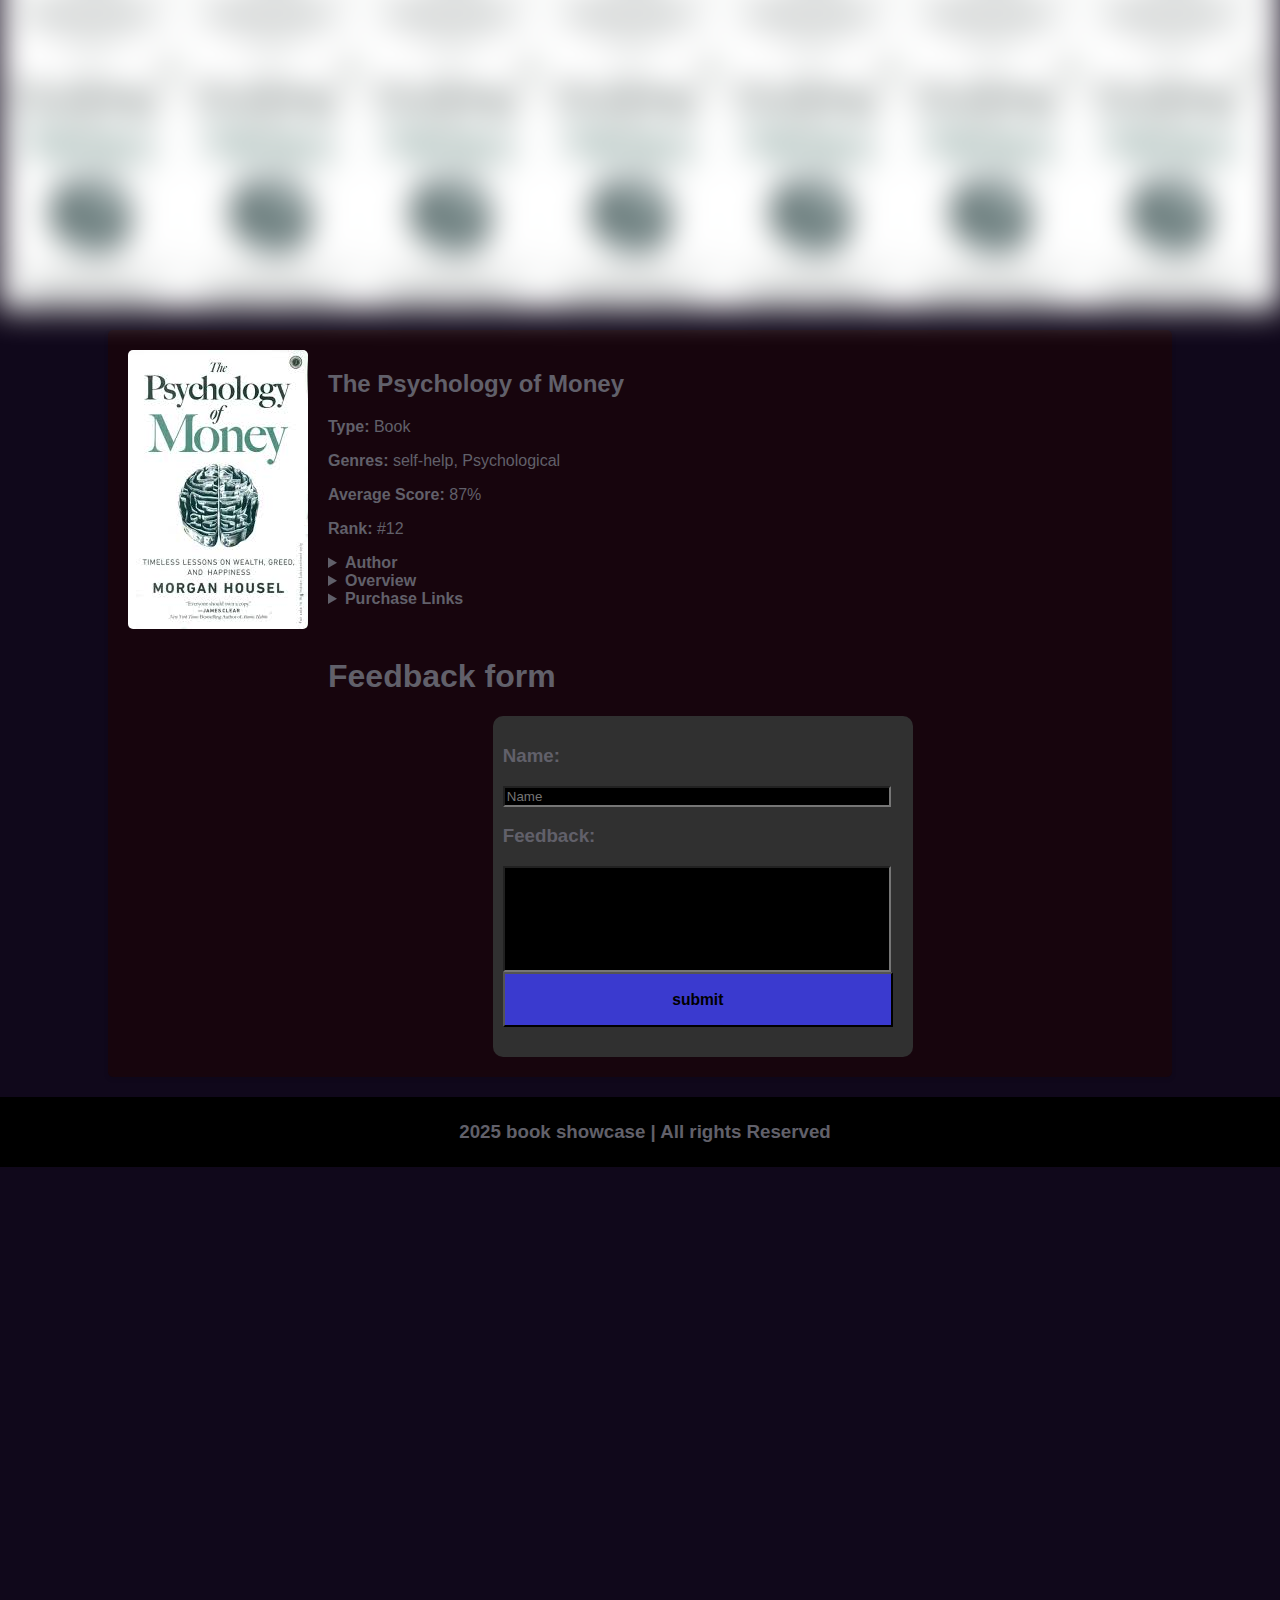
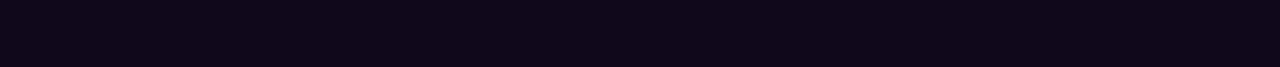
==== money.htm @ 67e5dd34 "first" ====
<!DOCTYPE html>
<html lang="en">
<head>
    <meta charset="UTF-8">
    <meta name="viewport" content="width=device-width, initial-scale=1.0">
    <title>The Psychology of Money</title>
    <link rel="stylesheet" href="./cards.css">
    <style>
        body {
    font-family: sans-serif;
    margin: 0;
    padding: 0;
    /* background-color: #f4f4f4; */
}

.container {
    width: 80%;
    margin: 20px auto;
    background-color: #17050d;
    padding: 20px;
    border-radius: 5px;
    box-shadow: 0 2px 5px rgba(0, 0, 0, 0.1);
}

.manga-details {
    display: flex;
    align-items: flex-start;
}

.cover-image {
    max-width: 200px;
    margin-right: 20px;
    border-radius: 5px;
}

.info {
    flex: 1;
}

.info h1 {
    margin-top: 0;
}

    </style>
</head>
<body>

    <header>
        <div style="width: 100vw; height: 90vh; overflow: hidden; filter:grayscale(0.4) blur(1rem);  margin-top: -500px; background-image: url(./hub/imgs/psychologyofmoney.jpeg); ">
            <!-- <img src="./hub/imgs/art.jpg" width="inherit" alt=""> -->
        </div>
    </header>
    <div class="container">
        <div class="manga-details">
            <img src="./hub/imgs/psychologyofmoney.jpeg" alt="Jeonjijeok Dokja Sijeom Cover" class="cover-image">
            <div class="info">
                <h2>The Psychology of Money</h2>
                <p><strong>Type:</strong> Book</p>
                
                <p><strong>Genres:</strong> self-help, Psychological </p>
                <p><strong>Average Score:</strong> 87%</p>
                <p><strong>Rank:</strong> #12</p>
                

                <details>
                    <summary><strong>Author</strong></summary>
                    <p>
                        Morgan Housel  </p>
                </details>


                <details>
                    <summary><strong>Overview</strong></summary>
                    <p>
                        "The Subtle Art of Not Giving a F*ck" by Mark Manson is a self-help book that challenges conventional positivity-focused self-help guides. It argues that true happiness and fulfillment come from focusing on what truly matters in life and accepting negative experiences as a natural part of living. Manson suggests that people should stop trying to be overly positive and instead learn to accept their limitations and flaws. The book emphasizes the importance of choosing what to care about, embracing suffering as a learning opportunity, and finding meaning in life by focusing on values that are truly important and within one's control
                    </p>
                </details>


                <details style="margin-bottom: 50px;">
                    <summary><strong>Purchase Links</strong></summary>
                    <ul>
                        <dl><a href="www.amazon.com">Amazon</a></dl>
                        <dl><a href="www.amazon.com">Flipcart</a></dl>
                    </ul>
                </details>



                <label for="" style="margin-top: 50px;"><h1>Feedback form</h1></label>
                <form  action="" style=" padding: 10px; margin-left: 20%; padding-bottom: 30px; border-radius: 10px; width: 400px; background-color: rgb(48, 48, 48); ">
                        <label for=""><H3>Name:</H3></label>
                        <input type="text" placeholder="Name" style="width: 380px;  background-color: rgb(0, 0, 0); color: white;">

                        <label for=""><H3>Feedback:</H3></label>
                        <input type="text"  style="width: 380px; height: 100px; background-color: rgb(0, 0, 0); color: white;">
                        <button style="width: 390px; background-color: #3a3acf;"><h3>submit</h3></button>
                </form>
                </div>

        </div>


    </div>

        <footer>

            <h3>2025 book showcase | All rights Reserved</h3>
        </footer>
</body>
</html>
---- cards.css ----
body{
    color: rgb(97, 96, 106);
    background: rgb(16, 8, 27);
    margin: 0px;
    padding: 0px;
    /* display: flex;
    align-content: center; */
}

/* .card-container{
    display: flex;
    justify-content: ;
   
    
} */
.cards{
    h1{
        color: white;
    }
    /* margin: 50% auto; */
    padding: 2em;
    width: 100%;
    height: 100%;
    top: -8%;
    left:-12% ;
    background: rgb(35, 29, 29);
    position: relative;
    text-align: center;
    border-radius: 15px;
}
/* .card{
    h1{
        color: white;
    }
    margin: 50% auto;
    padding: 2em;
    width: 300px;
    background: rgb(35, 29, 29);
    position: relative;
    text-align: center;
    border-radius: 15px;
} */

.card{
    position: relative;
    padding: 2em;
    /* width: 250px; */
    width: inherit;
    margin: 0 auto ;
    text-align: center;
    height: inherit;
    /* height: 400px; */
    position: absolute;
    
    

}

@property --angle{
    syntax: "<angle>";
    initial-value: 0deg;
    inherits: false;
}

.card::before, .card::after{
    content: '';
    position: absolute;
    height: 100%;
    width: 100%;
    top: 50%;
    left: 50%;
    transform: translate(-50%, -50%);
    z-index: -1;
    padding: 3px;
    background-image: conic-gradient(from var(--angle), red, yellow, blue, white, purple, green, red);
    border-radius: 15px;
    animation: 3s spin linear infinite;
}
.card::before{
    filter: blur(1.1rem);
    opacity: 0.5;
}
@keyframes spin{
    from{
        --angle: 0deg;
    }
    to{
        --angle: 360deg;
    }
}
/* .card:hover{
    transform: scale3d(1.1, 1.8, 1.5) rotate3d(1, 0, 0, 45deg) rotateY(180deg);
    transition: 0.5s;
    /* Add this to maintain the background */
   /* background: rgb(35, 29, 29);
}*/
/* Optional: Add a shadow effect on hover */
.card:hover::before, .card:hover::after{
    opacity: 1;
    background-color: transparent;
    z-index: -1;
    
}
.cards{
    background-color: black;
}



.main-card {
    height: 400px;
    width: 300px;
    position: relative; /* Add this */
    perspective: 1000px; /* For flip effect */
}

.card {
    position: absolute;
    top: 0;
    left: 0;
    width: 100%;
    height: 100%;
    transform-style: preserve-3d;
    transition: transform 0.5s;
}

.card:hover {
    transform: rotateY(180deg);
}

.card-front, .card-back {
    position: absolute;
    top: 0;
    left: 0;
    width: 100%;
    height: 100%;
    backface-visibility: hidden;
    border-radius: 15px;
    border: 1px solid white;
}

.card-back {
    transform: rotateY(180deg);
    background-color: rgb(35, 29, 29);
}

.card-front {
    background-color: #f0f0f0; /* Add a background color */
}

.card-front h1 {
    text-align: center;
    padding-top: 150px;
}

.card-back h1 {
    text-align: center;
    padding-top: 150px;
    color: white;
}


.card-con {
    display: grid;
    gap: 5rem;
}

/* Default layout for small screens (one column) */


/* .card-con {
    grid-template-columns: repeat(1, 1fr);
}

/* For medium screens (two columns) 
@media (min-width: 600px) {
    .card-con {
        grid-template-columns: repeat(2, 1fr);
    }
 } 

/* For large screens (three columns) 
@media (min-width: 900px) {
    .card-con {
        grid-template-columns: repeat(3, 1fr);
    }}
 
 
*/

.card-con {
    display: grid;
    width: 80vw;
    
    margin-left: 5vw;
    gap: 10%; /* Adjust as needed for spacing */
    grid-template-columns: repeat(auto-fill, minmax(250px, 1fr)); /* Automatically fill with cards */
    justify-items: center; /* Center items in each grid cell */
}

/* Media Queries for Responsive Design */
@media (min-width: 600px) {
    .card-con {
        grid-template-columns: repeat(auto-fill, minmax(300px, 1fr)); /* Adjust card size for medium screens */
    }
}

@media (min-width: 900px) {
    .card-con {
        grid-template-columns: repeat(auto-fill, minmax(300px, 1fr)); /* Adjust card size for large screens */
    }
}




    footer{
        /* position: absolute; */
        bottom: 0px;
        width: 100vw;
        text-align: center;
        padding: 5px;
        background-color: black;
    }
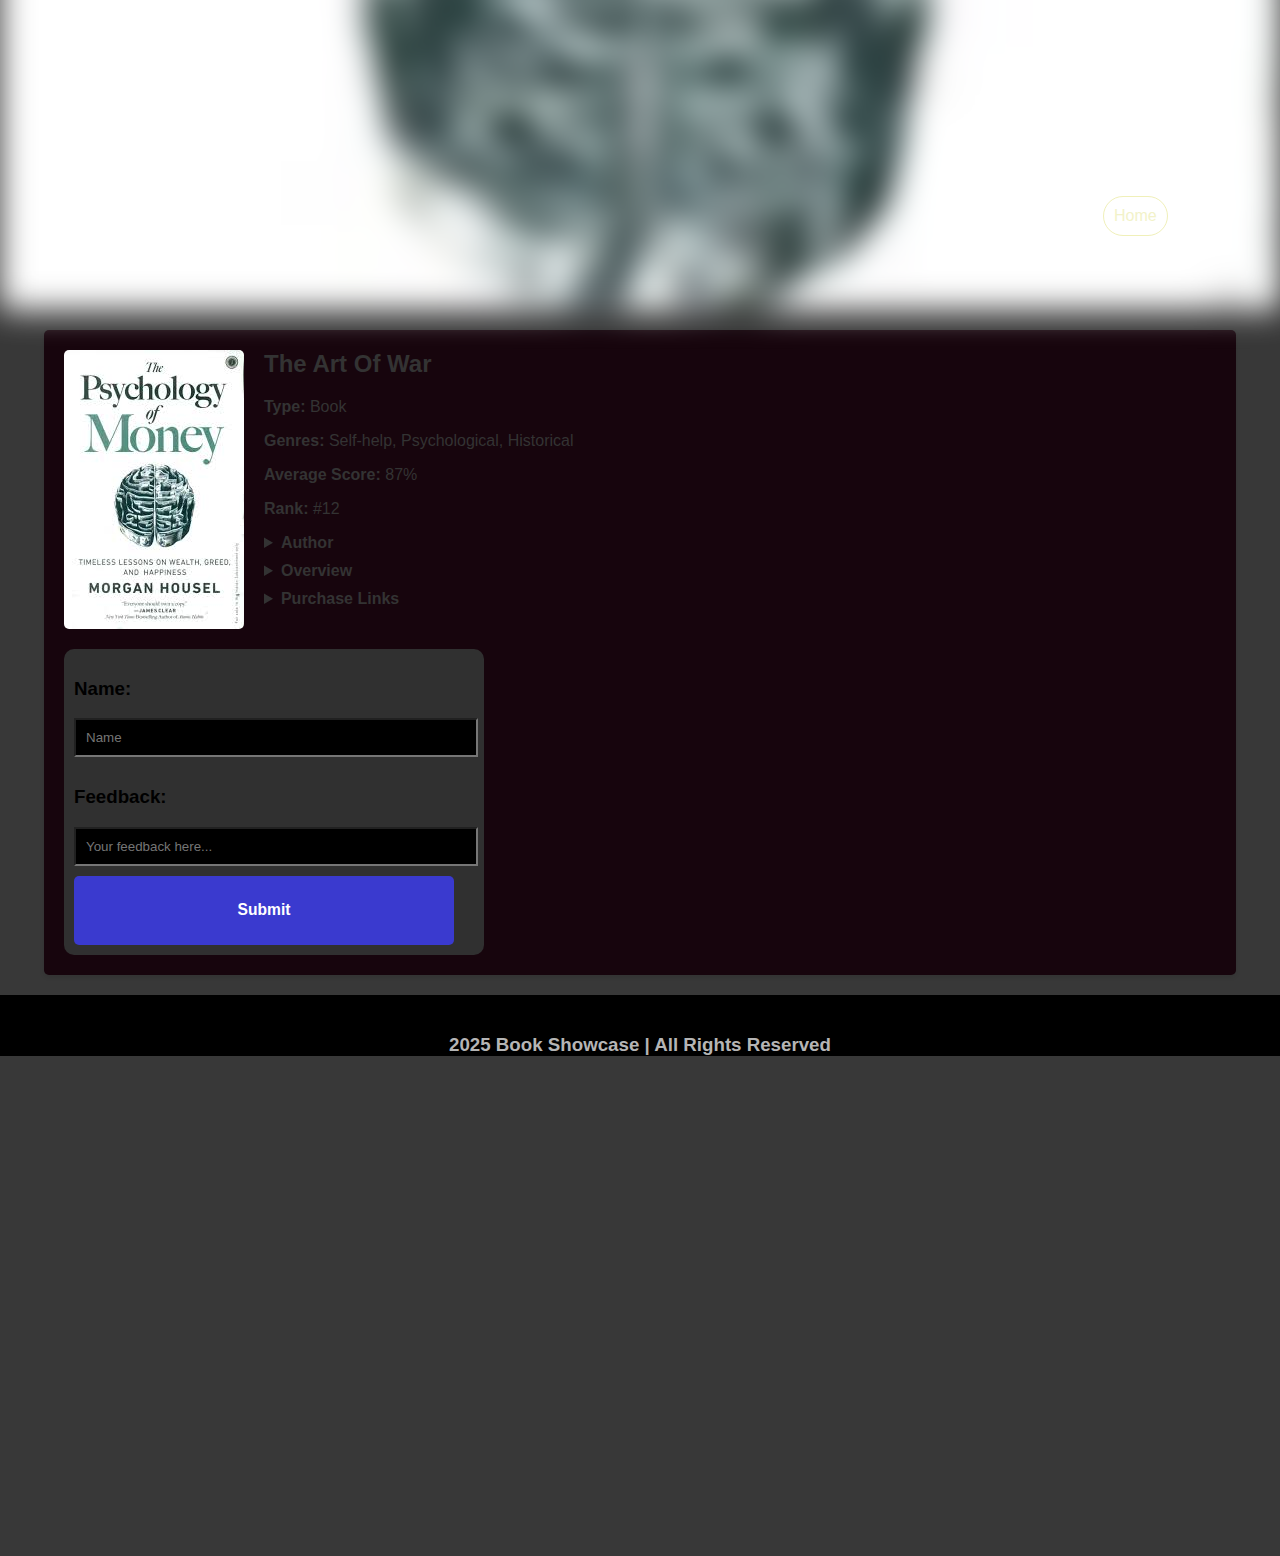
==== commit 03ae19a5: "final" ====
--- a/money.htm
+++ b/money.htm
@@ -3,109 +3,183 @@
 <head>
     <meta charset="UTF-8">
     <meta name="viewport" content="width=device-width, initial-scale=1.0">
-    <title>The Psychology of Money</title>
-    <link rel="stylesheet" href="./cards.css">
+    <title>The Art Of War</title>
     <style>
+        /* General Styling */
         body {
-    font-family: sans-serif;
-    margin: 0;
-    padding: 0;
-    /* background-color: #f4f4f4; */
-}
+            font-family: sans-serif;
+            margin: 0;
+            padding: 0;
+            background-color: #383838;
+        }
 
-.container {
-    width: 80%;
-    margin: 20px auto;
-    background-color: #17050d;
-    padding: 20px;
-    border-radius: 5px;
-    box-shadow: 0 2px 5px rgba(0, 0, 0, 0.1);
-}
+        header {
+            width: 100vw;
+            height: 90vh;
+            overflow: hidden;
+            filter: grayscale(0.4) blur(1rem);
+            margin-top: -500px;
+            background-image: url(./hub/imgs/psychologyofmoney.jpeg);
+            background-size: cover; /* Ensure full coverage */
+            background-position: center; /* Center the image */
+        }
 
-.manga-details {
-    display: flex;
-    align-items: flex-start;
-}
+        .container {
+            width: 90%; /* Adjust container width for responsiveness */
+            max-width: 1200px; /* Limit maximum width */
+            margin: 20px auto;
+            background-color: #17050d;
+            padding: 20px;
+            border-radius: 5px;
+            box-shadow: 0 2px 5px rgba(0, 0, 0, 0.1);
+        }
 
-.cover-image {
-    max-width: 200px;
-    margin-right: 20px;
-    border-radius: 5px;
-}
+        .manga-details {
+            display: flex;
+            flex-direction: row; /* Default landscape layout */
+            align-items: flex-start;
+            gap: 20px; /* Add space between elements */
+        }
 
-.info {
-    flex: 1;
-}
+        .cover-image {
+            max-width: 200px; /* Limit image width */
+            height: auto; /* Maintain aspect ratio */
+            border-radius: 5px;
+        }
 
-.info h1 {
-    margin-top: 0;
-}
+        .info {
+            color: #333;
+            flex: 1; /* Allow info section to take remaining space */
+        }
 
+        .info h2 {
+            margin-top: 0;
+        }
+
+        details {
+            margin-top: 10px; /* Add spacing between details sections */
+        }
+
+        form {
+            padding: 10px;
+            margin-top: 20px; /* Add spacing above form */
+            border-radius: 10px;
+            width: 100%;
+            max-width: 400px; /* Limit form width */
+            background-color: rgb(48, 48, 48);
+        }
+
+        input[type="text"] {
+            width: calc(100% - 20px); /* Adjust input width for padding */
+            background-color: rgb(0, 0, 0);
+            color: white;
+            padding: 10px; /* Add padding for better usability */
+            margin-bottom: 10px; /* Add spacing between inputs */
+        }
+
+        button {
+            width: calc(100% - 20px); /* Adjust button width for padding */
+            background-color: #3a3acf;
+            color: white;
+            border-radius: 5px; /* Rounded corners for button */
+            border: none; /* Remove default border */
+            padding: 10px; /* Add padding for better usability */
+            cursor: pointer; /* Pointer cursor on hover */
+        }
+
+        button:hover {
+           background-color: #2e2ea1; /* Darker shade on hover for feedback */
+        }
+
+        footer {
+           text-align: center; /* Center footer text */
+           padding-top: 20px; /* Add spacing above footer text */
+           color: #b5b5b5; /* Footer text color */
+           background-color: #000000; /* Light background for footer contrast */
+           margin-top:auto;
+
+       }
+       
+       @media (max-width: 768px) {
+           .manga-details {
+               flex-direction: column; /* Stack elements vertically on smaller screens */
+               align-items: center; /* Center items horizontally */
+               text-align:center;
+
+           }
+           
+           .info h2{
+text-align:center;}
+           
+       }
     </style>
 </head>
 <body>
 
-    <header>
-        <div style="width: 100vw; height: 90vh; overflow: hidden; filter:grayscale(0.4) blur(1rem);  margin-top: -500px; background-image: url(./hub/imgs/psychologyofmoney.jpeg); ">
-            <!-- <img src="./hub/imgs/art.jpg" width="inherit" alt=""> -->
-        </div>
-    </header>
+    <header></header>
+
     <div class="container">
         <div class="manga-details">
-            <img src="./hub/imgs/psychologyofmoney.jpeg" alt="Jeonjijeok Dokja Sijeom Cover" class="cover-image">
-            <div class="info">
-                <h2>The Psychology of Money</h2>
-                <p><strong>Type:</strong> Book</p>
+            
+                <img src="./hub/imgs/psychologyofmoney.jpeg" alt="The Art Of War Cover" class="cover-image">
+            
+                <div class="info">
+
+                    <a href="/index.htm" style="text-decoration: none;  position: absolute; right: 8%; top: 20%; padding-left: 10px; padding-right: 10px; border-radius: 20px; "><p style="color: rgb(242, 242, 201); border: 1px solid rgb(240, 240, 185); padding: 10px; border-radius: 30px;">Home</p></a>
+
+                    <h2>The Art Of War</h2>
+                    <p><strong>Type:</strong> Book</p>
+                    <p><strong>Genres:</strong> Self-help, Psychological, Historical</p>
+                    <p><strong>Average Score:</strong> 87%</p>
+                    <p><strong>Rank:</strong> #12</p>
+
+                    <details>
+                        <summary><strong>Author</strong></summary>
+                        <p>Sun Tzu</p>
+                    </details>
+
+                    <details>
+                        <summary><strong>Overview</strong></summary>
+                        <p>"The Subtle Art of Not Giving a F*ck" by Mark Manson is a self-help book that challenges conventional positivity-focused self-help guides. It argues that true happiness and fulfillment come from focusing on what truly matters in life and accepting negative experiences as a natural part of living. Manson suggests that people should stop trying to be overly positive and instead learn to accept their limitations and flaws. The book emphasizes the importance of choosing what to care about, embracing suffering as a learning opportunity, and finding meaning in life by focusing on values that are truly important and within one's control.</p>
+                    </details>
+
+                    <details style="margin-bottom:auto;">
+                        <summary><strong>Purchase Links</strong></summary>
+                        <ul style="list-style:none;">
+                            <li><a href="https://www.amazon.com">Amazon</a></li>
+                            <li><a href="https://www.flipkart.com">Flipkart</a></li>
+                        </ul>
+                    </details>
+
+                    
+                </div>
+
                 
-                <p><strong>Genres:</strong> self-help, Psychological </p>
-                <p><strong>Average Score:</strong> 87%</p>
-                <p><strong>Rank:</strong> #12</p>
-                
-
-                <details>
-                    <summary><strong>Author</strong></summary>
-                    <p>
-                        Morgan Housel  </p>
-                </details>
+                </div>
 
 
-                <details>
-                    <summary><strong>Overview</strong></summary>
-                    <p>
-                        "The Subtle Art of Not Giving a F*ck" by Mark Manson is a self-help book that challenges conventional positivity-focused self-help guides. It argues that true happiness and fulfillment come from focusing on what truly matters in life and accepting negative experiences as a natural part of living. Manson suggests that people should stop trying to be overly positive and instead learn to accept their limitations and flaws. The book emphasizes the importance of choosing what to care about, embracing suffering as a learning opportunity, and finding meaning in life by focusing on values that are truly important and within one's control
-                    </p>
-                </details>
+                <!-- Feedback Form -->
+                <form action="">
+                    <label for=""><h3>Name:</h3></label>
+                    <input type="text" placeholder="Name">
+
+                    <label for=""><h3>Feedback:</h3></label>
+                    <input type="text" style="height:auto;" placeholder="Your feedback here...">
+                    
+                    <button type="submit"><h3>Submit</h3></button>
+                </form>
 
 
-                <details style="margin-bottom: 50px;">
-                    <summary><strong>Purchase Links</strong></summary>
-                    <ul>
-                        <dl><a href="www.amazon.com">Amazon</a></dl>
-                        <dl><a href="www.amazon.com">Flipcart</a></dl>
-                    </ul>
-                </details>
-
-
-
-                <label for="" style="margin-top: 50px;"><h1>Feedback form</h1></label>
-                <form  action="" style=" padding: 10px; margin-left: 20%; padding-bottom: 30px; border-radius: 10px; width: 400px; background-color: rgb(48, 48, 48); ">
-                        <label for=""><H3>Name:</H3></label>
-                        <input type="text" placeholder="Name" style="width: 380px;  background-color: rgb(0, 0, 0); color: white;">
-
-                        <label for=""><H3>Feedback:</H3></label>
-                        <input type="text"  style="width: 380px; height: 100px; background-color: rgb(0, 0, 0); color: white;">
-                        <button style="width: 390px; background-color: #3a3acf;"><h3>submit</h3></button>
-                </form>
-                </div>
-
-        </div>
+              
+        
 
 
     </div>
 
-        <footer>
+    <!-- Footer -->
+    <footer>
+        <h3>2025 Book Showcase | All Rights Reserved</h3>
+    </footer>
 
-            <h3>2025 book showcase | All rights Reserved</h3>
-        </footer>
 </body>
-</html>+</html>
